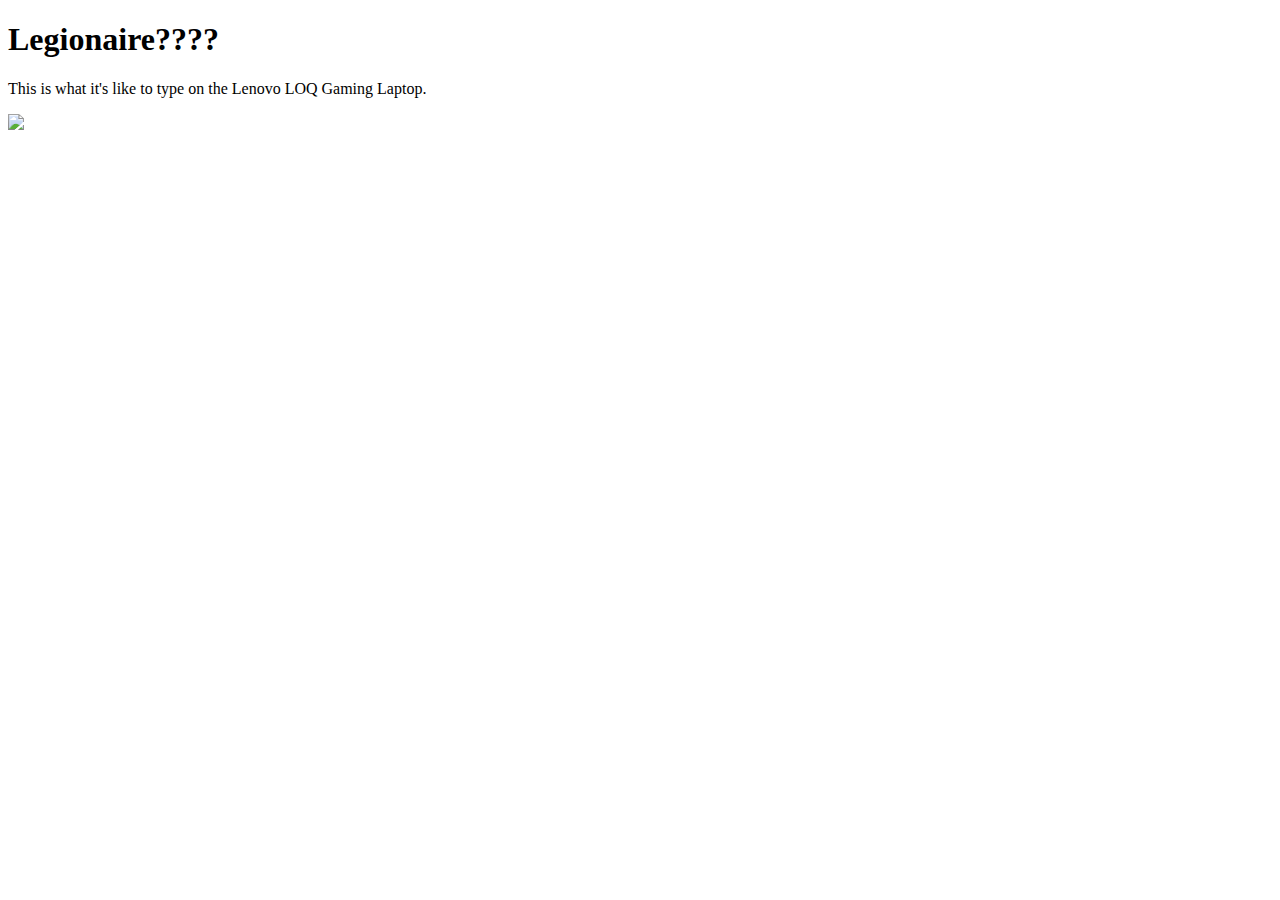
==== index.html @ 9b9f95a3 "aaaaaaaaaaaaaaa" ====
<!DOCTYPE html>
<html>
<head>
<title>Page Title</title>
</head>
<body>

<h1>Legionaire????</h1>
<p>This is what it's like to type on the Lenovo LOQ Gaming Laptop.</p>
<img src="C:/Users/leung/OneDrive/Documents/Intro%20to%20Digital%20Media/Webpage/50%20rtx%20laptops%20mid.jpeg" 

</body>
</html>
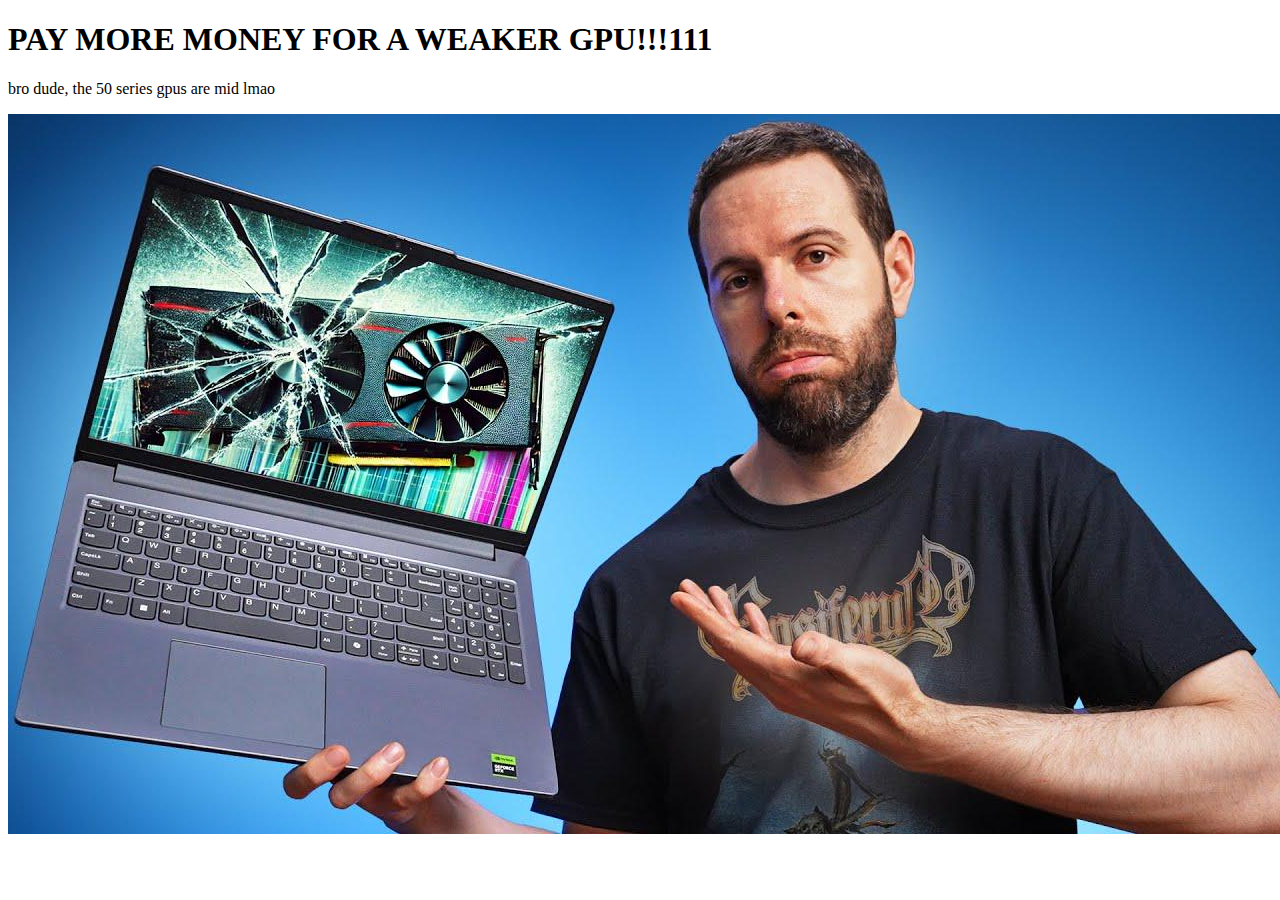
==== commit 1883cae3: "update ig" ====
--- a/index.html
+++ b/index.html
@@ -5,9 +5,9 @@
 </head>
 <body>
 
-<h1>Legionaire????</h1>
-<p>This is what it's like to type on the Lenovo LOQ Gaming Laptop.</p>
-<img src="C:/Users/leung/OneDrive/Documents/Intro%20to%20Digital%20Media/Webpage/50%20rtx%20laptops%20mid.jpeg" 
+<h1>PAY MORE MONEY FOR A WEAKER GPU!!!111</h1>
+<p>bro dude, the 50 series gpus are mid lmao</p>
+<img src="50 rtx laptops mid.jpeg" 
 
 </body>
 </html>